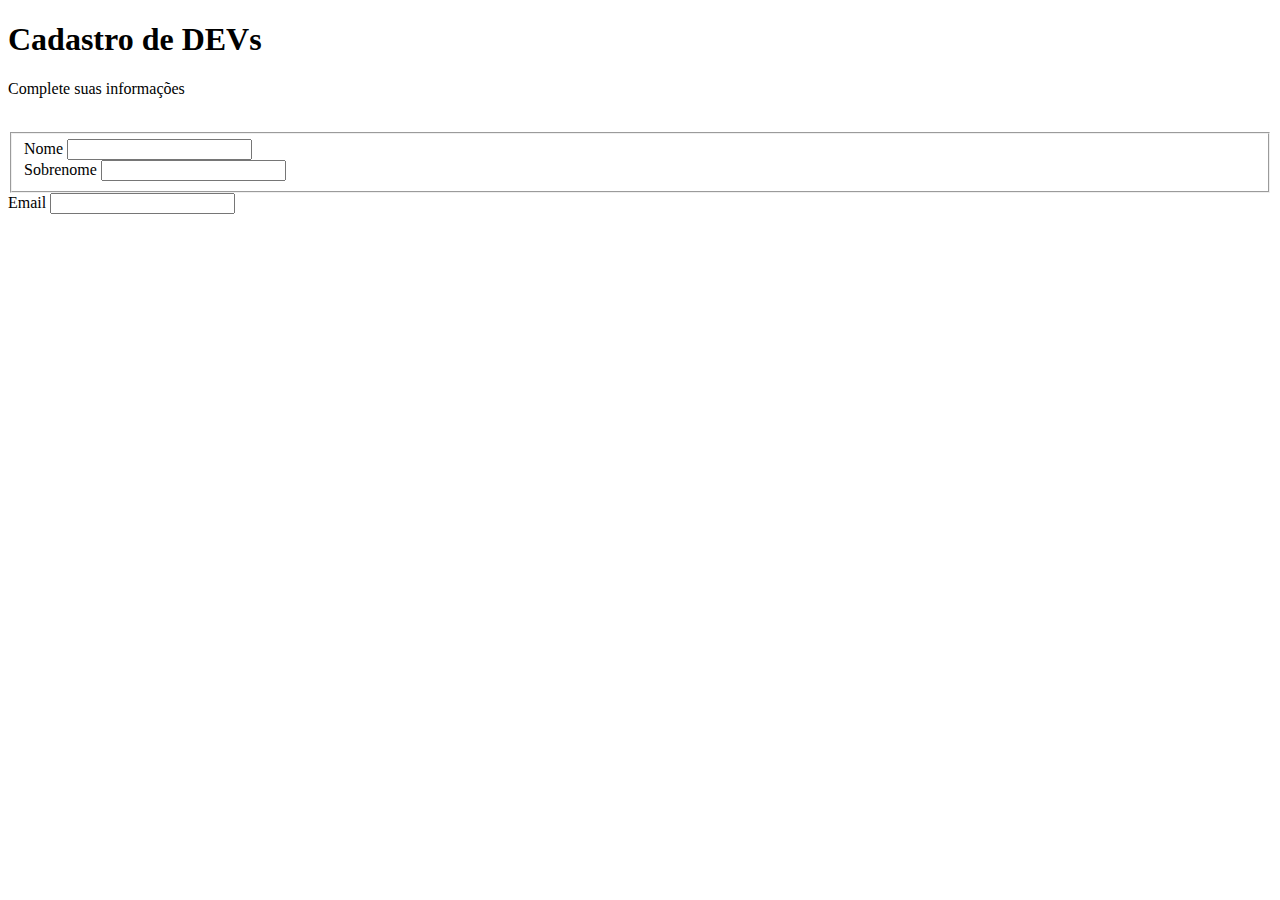
==== HTML/index.html @ 034f5ec1 "Formulario no html" ====
<!DOCTYPE html>
<html lang="en">
<head>
    <meta charset="UTF-8">
    <meta name="viewport" content="width=device-width, initial-scale=1.0">
    <title>Document</title>
</head>
<body>
    
    <div>
        <h1>Cadastro de DEVs</h1>
        <p>Complete suas informações</p>
        <br>
    </div>

    <form>
        <fieldset>
            <div>
                <label>Nome</label>
                <input type="text" name="nome"  id="nome"
            </div>

            <div>
                <label>Sobrenome</label>
                <input type="text" name="sobrenome" id="sobrenome"
            </div>
        </fieldset>

        <div>
            <label>Email</label>
            <input type="email" name="email" id="email"
        </div>
    </form>

</body>
</html>
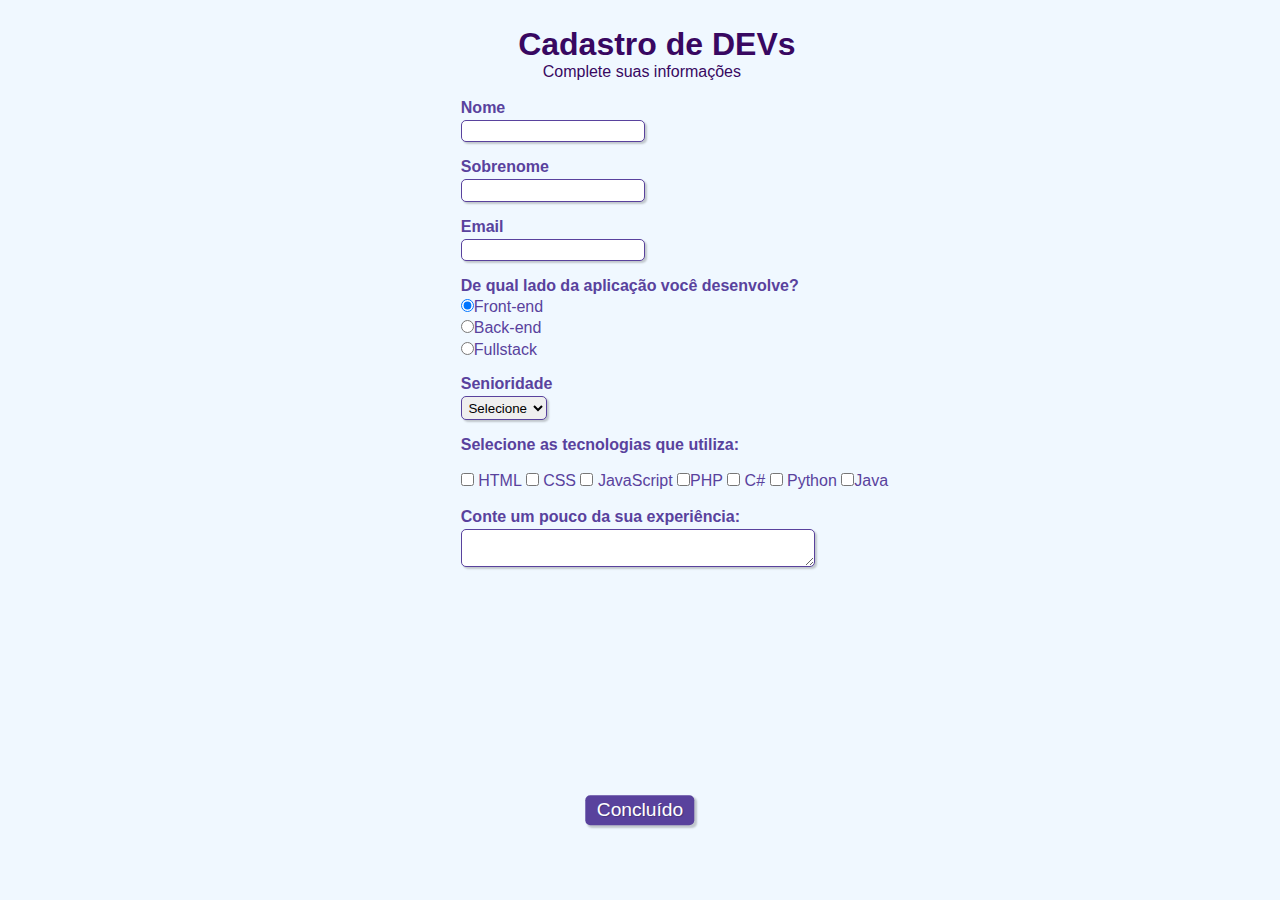
==== commit 251307c9: "atualizaçao" ====
--- a/HTML/index.html
+++ b/HTML/index.html
@@ -3,34 +3,88 @@
 <head>
     <meta charset="UTF-8">
     <meta name="viewport" content="width=device-width, initial-scale=1.0">
-    <title>Document</title>
+    <link rel="stylesheet"  type="text/css" href="style.css" media=""
+    
 </head>
 <body>
     
     <div>
-        <h1>Cadastro de DEVs</h1>
-        <p>Complete suas informações</p>
+        <h1 id="titulo">Cadastro de DEVs</h1>
+        <p id="subtitulo">Complete suas informações</p>
         <br>
     </div>
 
     <form>
-        <fieldset>
-            <div>
-                <label>Nome</label>
-                <input type="text" name="nome"  id="nome"
+            <fieldset class="grupo">
+                <div class="campo">
+                    <label for="nome"><strong>Nome</strong></label>
+                    <input type="text" name="nome"  id="nome" required>
+                </div>
+
+                <div class="campo">
+                    <label for="sobrenome"><strong>Sobrenome</strong></label>
+                    <input type="text" name="sobrenome" id="sobrenome" required>
+                </div>
+            </fieldset>
+
+            <div class="campo">
+                <label for="email"><strong>Email</strong></label>
+                <input type="email" name="email" id="email" required>
             </div>
+        
 
-            <div>
-                <label>Sobrenome</label>
-                <input type="text" name="sobrenome" id="sobrenome"
+        <div class="campo">
+            <label><strong>De qual lado da aplicação você desenvolve?</strong></label>
+            <label>
+                <input type="radio" name="devweb" value="frontend" checked>Front-end
+            </label>
+            <label>
+                <input type="radio" name="devweb" value="backend">Back-end
+            </label>
+            <label>
+                <input type="radio" name="devweb" value="fullstack">Fullstack
+            </label>
+        </div>
+
+        <div class="campo">
+            <label for="senioridade"><strong>Senioridade</strong></label>
+            <select id="senioridade">
+                <option selected disabled value="">Selecione</option>
+                <option>Junior</option>    
+                <option>Plenos</option>
+                <option>Senior</option>
+            </select>
+        </div>
+
+        <fieldset class="grupo">
+            <div class="check">
+                <label><strong>Selecione as tecnologias que utiliza:</strong></label><br><br>
+                <input type="checkbox" id="tecnologia1" name="tecnologia1" value="HTML">
+                <label for="tecnologia1">HTML</label>
+                <input type="checkbox" id="tecnologia2" name="tecnologia2" value="CSS">
+                <label for="tecnologia2">CSS</label>
+                <input type="checkbox" id="tecnologia3" name="tecnologia3" value="Javascript">
+                <label for="tecnologia3">JavaScript</label>
+                <input type="checkbox" id="tecnologia4" name="tecnologia4" value="PHP"
+                <label for="tecnologia4">PHP</label>
+                <input type="checkbox"  id="tecnologia5" name="tecnologia5" value="C#">
+                <label for="tecnologia5">C#</label>
+                <input type="checkbox"  id="tecnologia6" name="tecnologia6" value="Python">
+                <label for="tecnologia6">Python</label>
+                <input type="checkbox"  id="tecnologia7" name="tecnologia7" value="Java"
+                <label for="tecnologia7">Java</label>
             </div>
         </fieldset>
 
-        <div>
-            <label>Email</label>
-            <input type="email" name="email" id="email"
+        <div class="campo">
+            <br>
+            <label><strong>Conte um pouco da sua experiência:</strong></label>
+            <textarea row="6" style="width: 26em" id="experiencia" name="experiencia"></textarea>
         </div>
+
+        <button class="botao" type="submit">Concluído</button>
+
     </form>
 
 </body>
-</html>+</html>
--- a/HTML/style.css
+++ b/HTML/style.css
@@ -0,0 +1,77 @@
+*{
+    margin: 0;
+    padding: 0;
+}
+#titulo{
+    font-family: sans-serif;
+    color: #380861;
+    margin-left: 7%;
+}
+#subtitulo{
+    font-family: sans-serif;
+    color: #380861;
+    margin-left: 10%;    
+}
+fieldset{
+    border: 0;
+}
+body{
+    background: #f0f8ff;
+    font-family: sans-serif;
+    font-size: 1em;
+    color: #59429d;
+    margin-left: 36%;
+    margin-top: 2%;
+    justify-content: center;
+}
+input, select, textarea, button{
+    border-radius: 5px;
+}
+.campo{
+    margin-bottom: 1em;
+}
+.campo label{
+    margin-bottom: 0.2em;
+    color: #59429d;
+    display: block;
+}
+fieldset.grupo.campo{
+    float: left;
+    margin-right: 1em;
+}
+.campo input[type="text"], .campo input[type="email"], .campo select, .campo textarea{
+    padding: 0.2em;
+    border: 1px solid #59429d;
+    box-shadow: 2px 2px 2px rgba(0,0,0,0.2);
+    display: block;
+}
+.campo select option{
+    padding-right: 1em;
+}
+.campo input:focus, .campo select:focus, .campo textarea:focus{
+    background: #E0E0F8;
+}
+.botao{
+    font-size: 1.2em;
+    background: #59429d;
+    border: 0;
+    margin-bottom: 1em;
+    color: #ffffff;
+    padding: 0.2em 0.6em;
+    box-shadow: 2px 2px 2px rgba(0,0,0,0.2);
+    text-shadow: 1px 1px 1px rgba(0,0,0,0.2);
+    position: absolute;
+    top: 90%;
+    left: 50%;
+    margin-right: -50%;
+    transform: translate(-50%, -50%);
+}
+.botao:hover{
+    background: #ccbbff;
+    box-shadow: inset 2px 2px 2px rgba(0,0,0,0.2);
+    text-shadow: none;
+}
+#check{
+    display: inline;
+}
+
